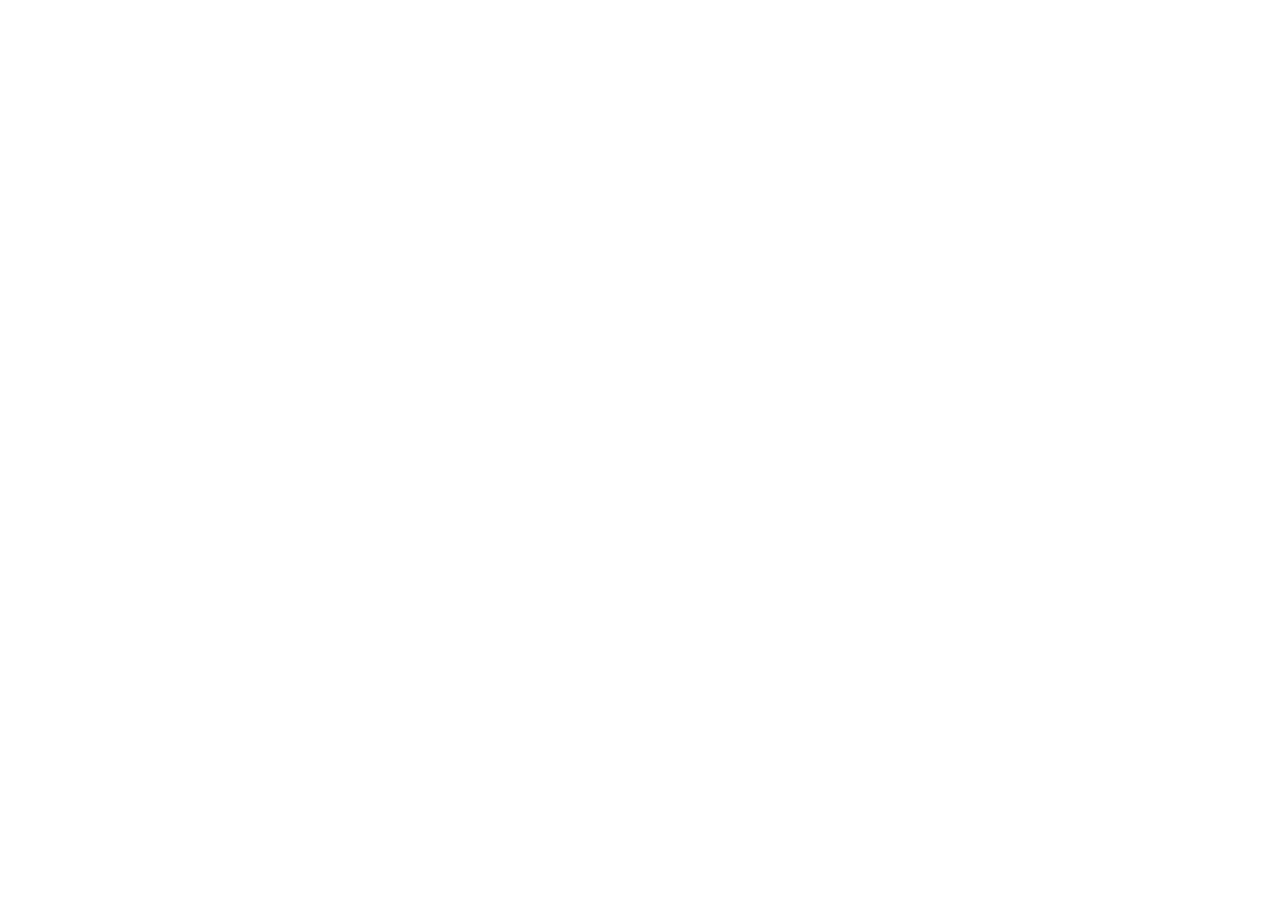
==== index.html @ cf0be2c9 "deploy: 02a327601334750bb887b6f028ad09589f574e52" ====
<!doctype html>
<html lang="ko">
  <head>
    <meta charset="UTF-8" />
    <meta
      http-equiv="Content-Security-Policy"
      content="default-src 'self'; script-src 'self'; style-src 'self' 'unsafe-inline'; img-src 'self' data:"
    />
    <title>Guitar TAB</title>
    <script type="module" crossorigin src="/guitar-tab-web/assets/index-4JMkAoDD.js"></script>
    <link rel="modulepreload" crossorigin href="/guitar-tab-web/assets/jsx-runtime-DXtSKCYQ.js">
    <link rel="stylesheet" crossorigin href="/guitar-tab-web/assets/index-DPOT50m6.css">
    <link rel="manifest" href="manifest.webmanifest">
    <link rel="icon" type="image/png" href="icon-192.png">
    <meta name="theme-color" content="#f8f7f5">
  </head>
  <body>
    <div id="root"></div>
  </body>
</html>
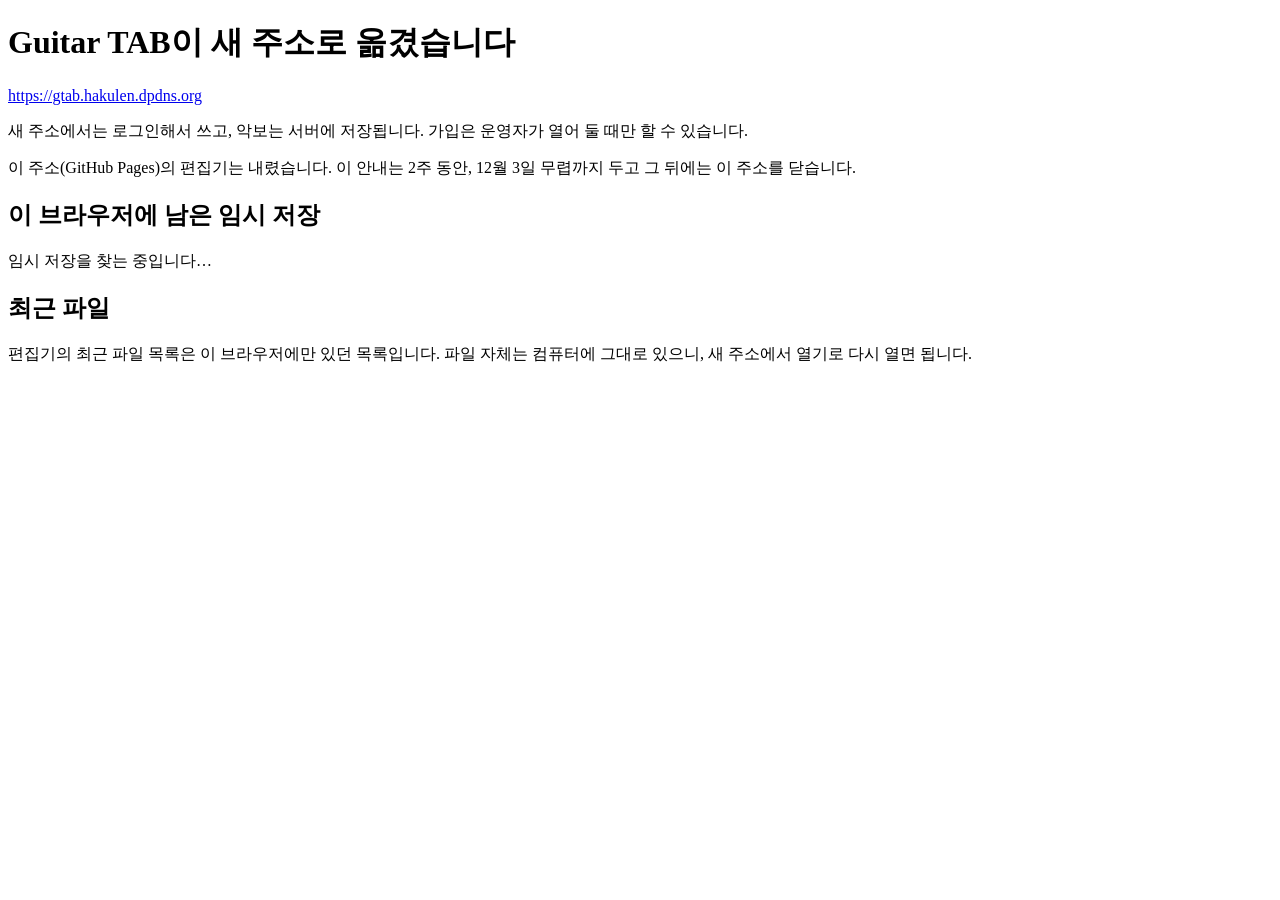
==== commit 323e76c3: "notice: ba8df658ac1af0bdcec97231c7b862428692622b" ====
--- a/index.html
+++ b/index.html
@@ -2,19 +2,34 @@
 <html lang="ko">
   <head>
     <meta charset="UTF-8" />
+    <meta name="viewport" content="width=device-width, initial-scale=1" />
     <meta
       http-equiv="Content-Security-Policy"
-      content="default-src 'self'; script-src 'self'; style-src 'self' 'unsafe-inline'; img-src 'self' data:"
+      content="default-src 'self'; script-src 'self'; style-src 'self'; img-src 'self'; base-uri 'none'; form-action 'none'; object-src 'none'"
     />
-    <title>Guitar TAB</title>
-    <script type="module" crossorigin src="/guitar-tab-web/assets/index-4JMkAoDD.js"></script>
-    <link rel="modulepreload" crossorigin href="/guitar-tab-web/assets/jsx-runtime-DXtSKCYQ.js">
-    <link rel="stylesheet" crossorigin href="/guitar-tab-web/assets/index-DPOT50m6.css">
-    <link rel="manifest" href="manifest.webmanifest">
-    <link rel="icon" type="image/png" href="icon-192.png">
-    <meta name="theme-color" content="#f8f7f5">
+    <link rel="icon" type="image/png" href="/guitar-tab-web/assets/icon-192-Bn1zE7u-.png" />
+    <title>Guitar TAB이 새 주소로 옮겼습니다</title>
+    <script type="module" crossorigin src="/guitar-tab-web/assets/index-CR0h3FBa.js"></script>
+    <link rel="stylesheet" crossorigin href="/guitar-tab-web/assets/index-DlAnQ1eA.css">
   </head>
   <body>
-    <div id="root"></div>
+    <main>
+      <h1>Guitar TAB이 새 주소로 옮겼습니다</h1>
+      <p class="go"><a href="https://gtab.hakulen.dpdns.org">https://gtab.hakulen.dpdns.org</a></p>
+      <p>새 주소에서는 로그인해서 쓰고, 악보는 서버에 저장됩니다. 가입은 운영자가 열어 둘 때만 할 수 있습니다.</p>
+      <p>이 주소(GitHub Pages)의 편집기는 내렸습니다. 이 안내는 2주 동안, 12월 3일 무렵까지 두고 그 뒤에는 이 주소를 닫습니다.</p>
+
+      <section>
+        <h2>이 브라우저에 남은 임시 저장</h2>
+        <div id="draft"><p>임시 저장을 찾는 중입니다…</p></div>
+      </section>
+
+      <section>
+        <h2>최근 파일</h2>
+        <p>편집기의 최근 파일 목록은 이 브라우저에만 있던 목록입니다. 파일 자체는 컴퓨터에 그대로 있으니, 새 주소에서 열기로 다시 열면 됩니다.</p>
+      </section>
+
+      <p id="cleanup" class="note" hidden></p>
+    </main>
   </body>
 </html>
